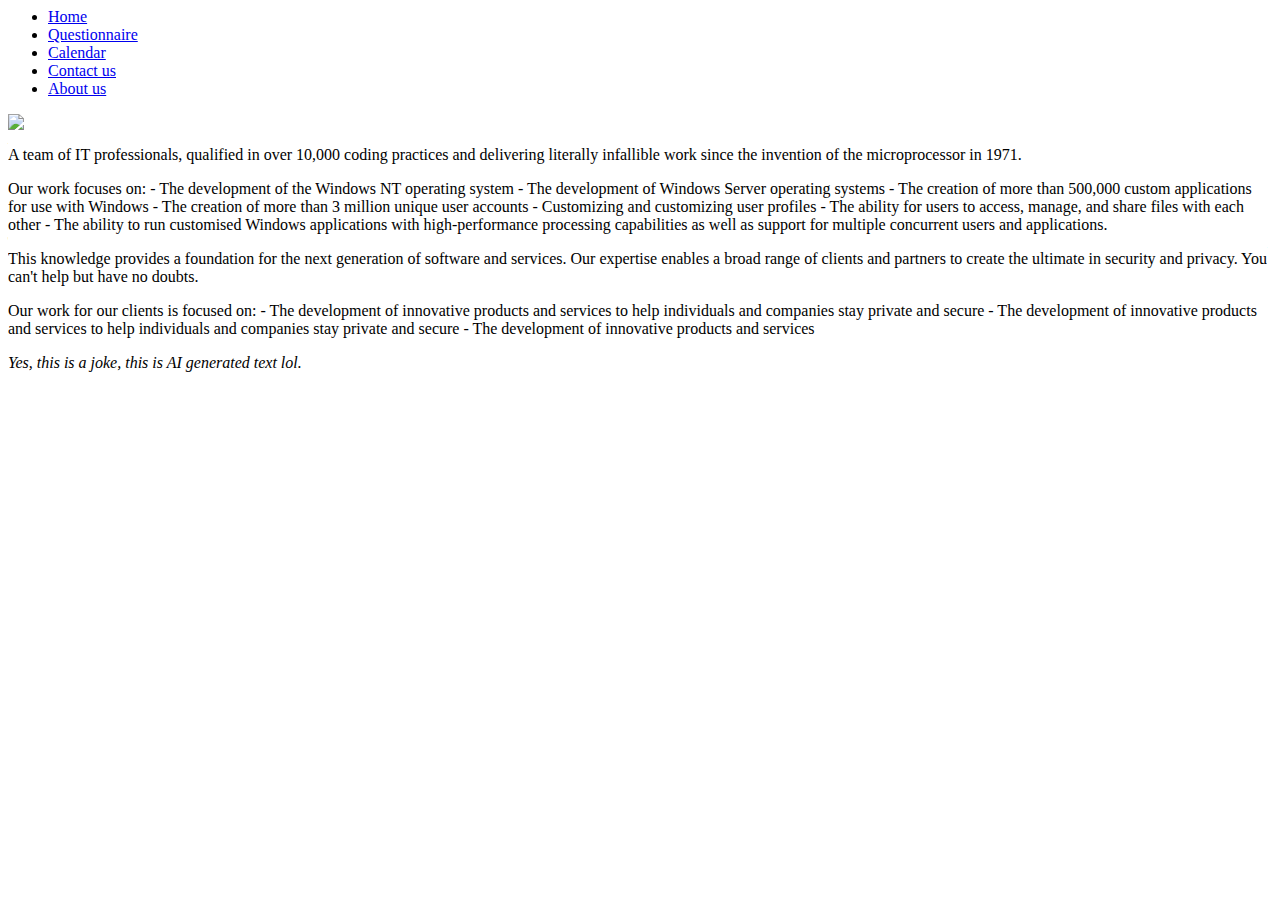
==== bin/main/templates/about.html @ 6437ac00 "Changed the navigation again to better reflect modern web-design and put calendar in our css styling" ====
<html>
    <head>
        <meta http-equiv="Content-Type" content="text/html; charset=utf-8" />
        <title>Questionnaire</title>
        <link rel="stylesheet" href="/css/nav.css">
    </head>
	<body>
		<!-- Navigation Element -->
		<ul class='nav'>
			<li><a href="/">Home</a></li>
	    	<li><a href="questionnaire">Questionnaire</a></li>
	    	<li><a href="calendar">Calendar</a></li>
	    	<li><a href="contact">Contact us</a></li>
	    	<li><a class="on" href="about">About us</a></li>
		</ul>
		<!-- Navigation Element End -->
		<div>
			
			<img src="/images/TeamNorth.png" />
			<p>
				A team of IT professionals, qualified in over 10,000 coding practices and delivering literally infallible work since the invention
				of the microprocessor in 1971.
			</p>
			<p>
				Our work focuses on: - The development of the Windows NT operating system - The development of Windows Server operating systems - The creation of more than 500,000 custom applications for use with Windows - The creation of more than 3 million unique user accounts - Customizing and customizing user profiles - The ability for users to access, manage, and share files with each other - The ability to run customised Windows applications with high-performance processing capabilities as well as support for multiple concurrent users and applications.
			</p>
			<p>
				This knowledge provides a foundation for the next generation of software and services. Our expertise enables a broad range of clients and partners to create the ultimate in security and privacy. You can't help but have no doubts.
			</p>
			<p>
				Our work for our clients is focused on: - The development of innovative products and services to help individuals and companies stay private and secure - The development of innovative products and services to help individuals and companies stay private and secure - The development of innovative products and services
			</p>
			<p><em>Yes, this is a joke, this is AI generated text lol.</em></p>
		</div>
	</body>
</html>
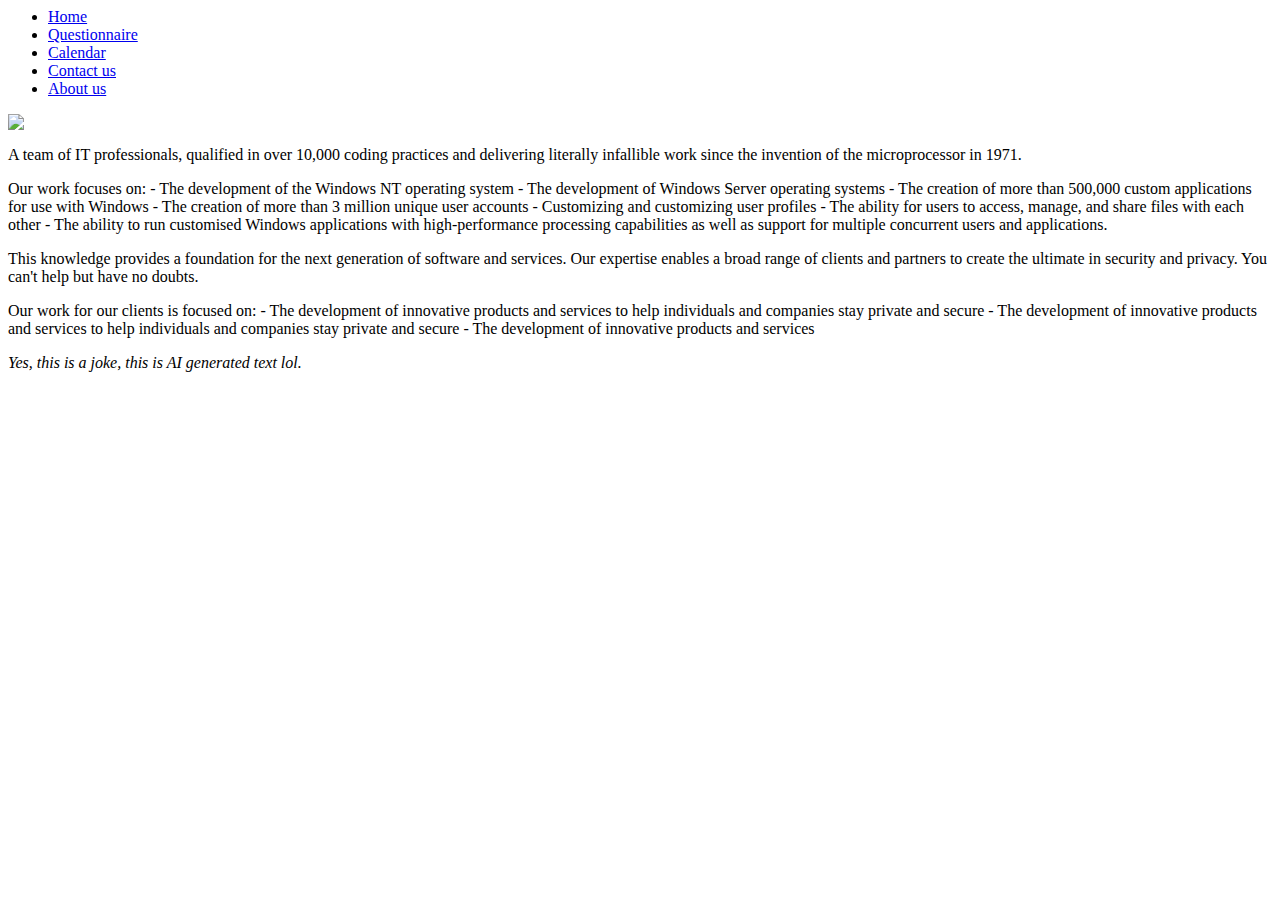
==== commit b0a9a09f: "Questionnaire can now be filled out and successfully posted to the Questionnaire DB, navBar fixes fo" ====
--- a/bin/main/templates/about.html
+++ b/bin/main/templates/about.html
@@ -8,10 +8,10 @@
 		<!-- Navigation Element -->
 		<ul class='nav'>
 			<li><a href="/">Home</a></li>
-	    	<li><a href="questionnaire">Questionnaire</a></li>
-	    	<li><a href="calendar">Calendar</a></li>
-	    	<li><a href="contact">Contact us</a></li>
-	    	<li><a class="on" href="about">About us</a></li>
+			<li><a href="/templates/questionnaire.html">Questionnaire</a></li>
+			<li><a href="/templates/calendar.html">Calendar</a></li>
+			<li><a href="/templates/contact.html">Contact us</a></li>
+			<li><a class="on" href="/templates/about.html">About us</a></li>
 		</ul>
 		<!-- Navigation Element End -->
 		<div>
